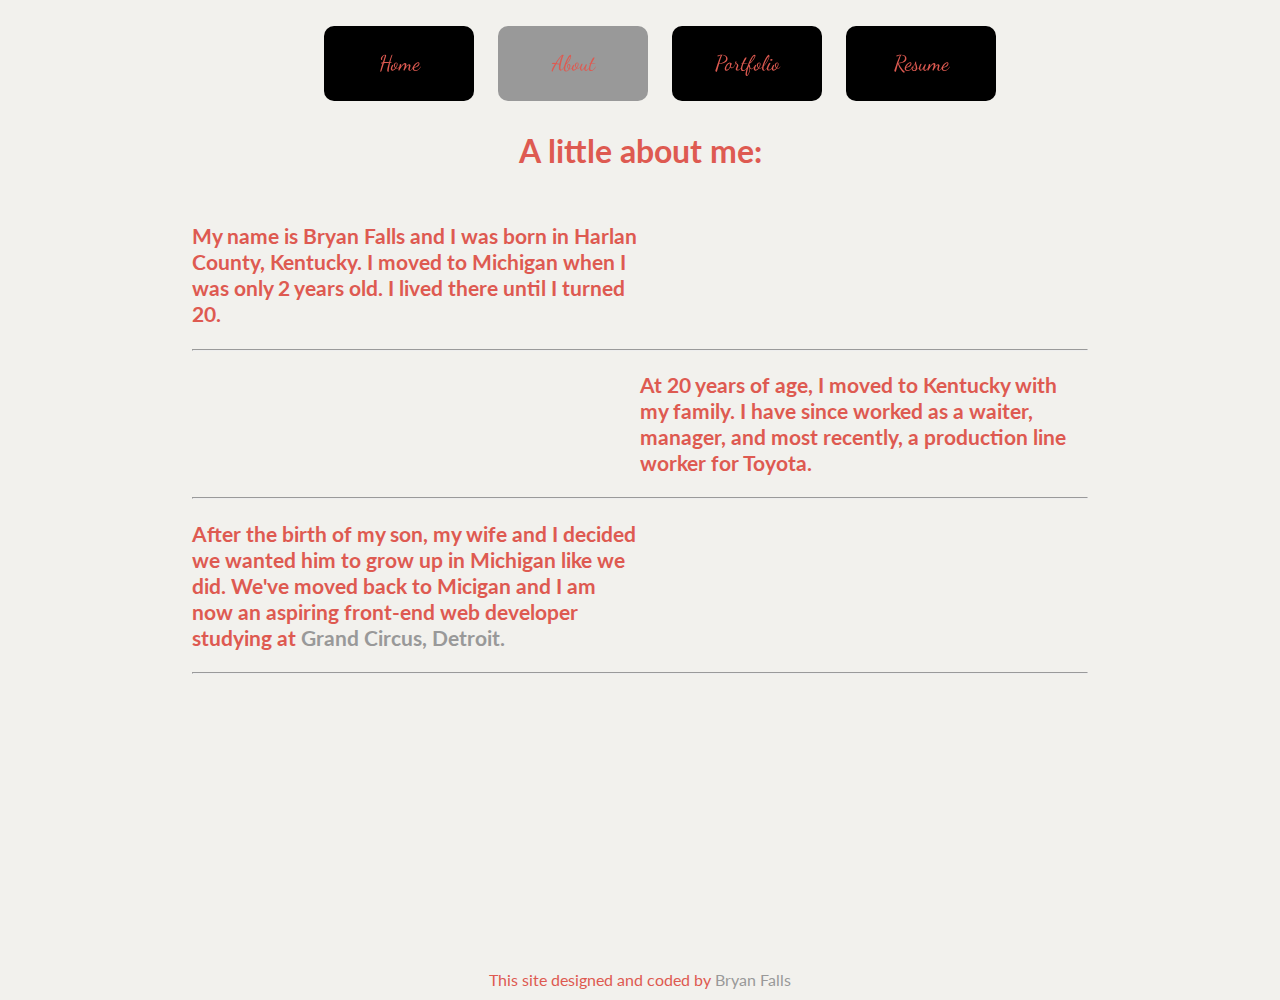
==== about.html @ 30932f8d "More changes" ====
<!DOCTYPE html>
<html>
<head>
	<title>About Me!</title>
	<meta charset="utf-8">
	<link rel="stylesheet" href="styles.css"/>
</head>
<body>

	<nav>
		<ul>
			<a href="index.html"><li>Home</li></a>
			<li class="active">About</li>
			<a href="portfolio.html"><li>Portfolio</li></a>
			<a href="resume.html"><li>Resume</li></a>
		</ul>
	</nav>

	<div id="wrapper">

	<header>
		<h1>A little about me:</h1>
	</header>

	<section>
		<p class="p-left">My name is Bryan Falls and I was born in Harlan County, Kentucky. I moved to Michigan when I was only 2 years old. I lived there until I turned 20.</p>
		<hr>

		<p class="p-right">At 20 years of age, I moved to Kentucky with my family. I have since worked as a waiter, manager, and most recently, a production line worker for Toyota.</p>
		<hr>

		<p class="p-left">After the birth of my son, my wife and I decided we wanted him to grow up in Michigan like we did. We've moved back to Micigan and I am now an aspiring  front-end web developer studying at <a href="http://www.grandcircus.co/" target="_blank">Grand Circus, Detroit.</a></p>
		<hr>
	</section>
	<footer>This site designed and coded by <a href="http://www.freecodecamp.com/bfalls158">Bryan Falls</a></footer>
	</div>
</body>
</html>
---- styles.css ----
@import url('https://fonts.googleapis.com/css?family=Dancing+Script|Lato');
html, body {
	margin: 0;
	padding: 0;
	height: 100%;
}
body {
	background: #F2F1ED;
	background-repeat: no-repeat;
	background-attachment: fixed;
	color: #DE5A51;
	font-family: 'Lato', Sans-serif;
}

nav ul {
	list-style-type: none;
}

nav ul li {
	display: inline-block;
	height: 75px;
	width: 150px;
	line-height: 75px;
	border-radius: 10px;
	margin: 10px 10px;
	background-color: black;
	font-size: 16pt;
	font-family: 'Dancing Script', cursive;
	color: #DE5A51;
}

nav ul li:hover {
	background: #999;
	border: 2px solid black;
}
nav {
	width: 100%;
	margin: auto auto;
	text-align: center;
	position: fixed;
	top: 0;
	z-index: 3;
}

#wrapper {
	margin: 100px 15% 0 15%;
	min-height: 100%;
	position: relative;
}
h1, h2, h3, footer {
	text-align: center; 
}

h3 {
	font-size: 40pt;
}

a {
	text-decoration: none;
	color: #999;
}

.active {
	background: #999;
	color: #DE5A51;
}

#projects {
	width: 100%;
	text-align: center;
}

.project-img {
	display: inline-block;
	margin: 10px 10px;
	border-radius: 15px;
}


p {
	font-weight: bold;
	font-size: 16pt;
	max-width: 50%;
	margin-left: auto;
	margin-right: auto;
}

footer {
	height: 30px;
	position: absolute;
	width: 100%;
	bottom: 0;
	left: 0;
}

header {
	padding: 10px;
}

section {
	padding-bottom: 30px;
}

#welcome {
	height: 300px;
	width: 500px;
	position: absolute;
	top: 0;
	bottom: 0;
	left: 0;
	right: 0;
	margin: auto;
}

.p-left {
	margin-left: 0;
}

.p-right {
	margin-right: 0;
}
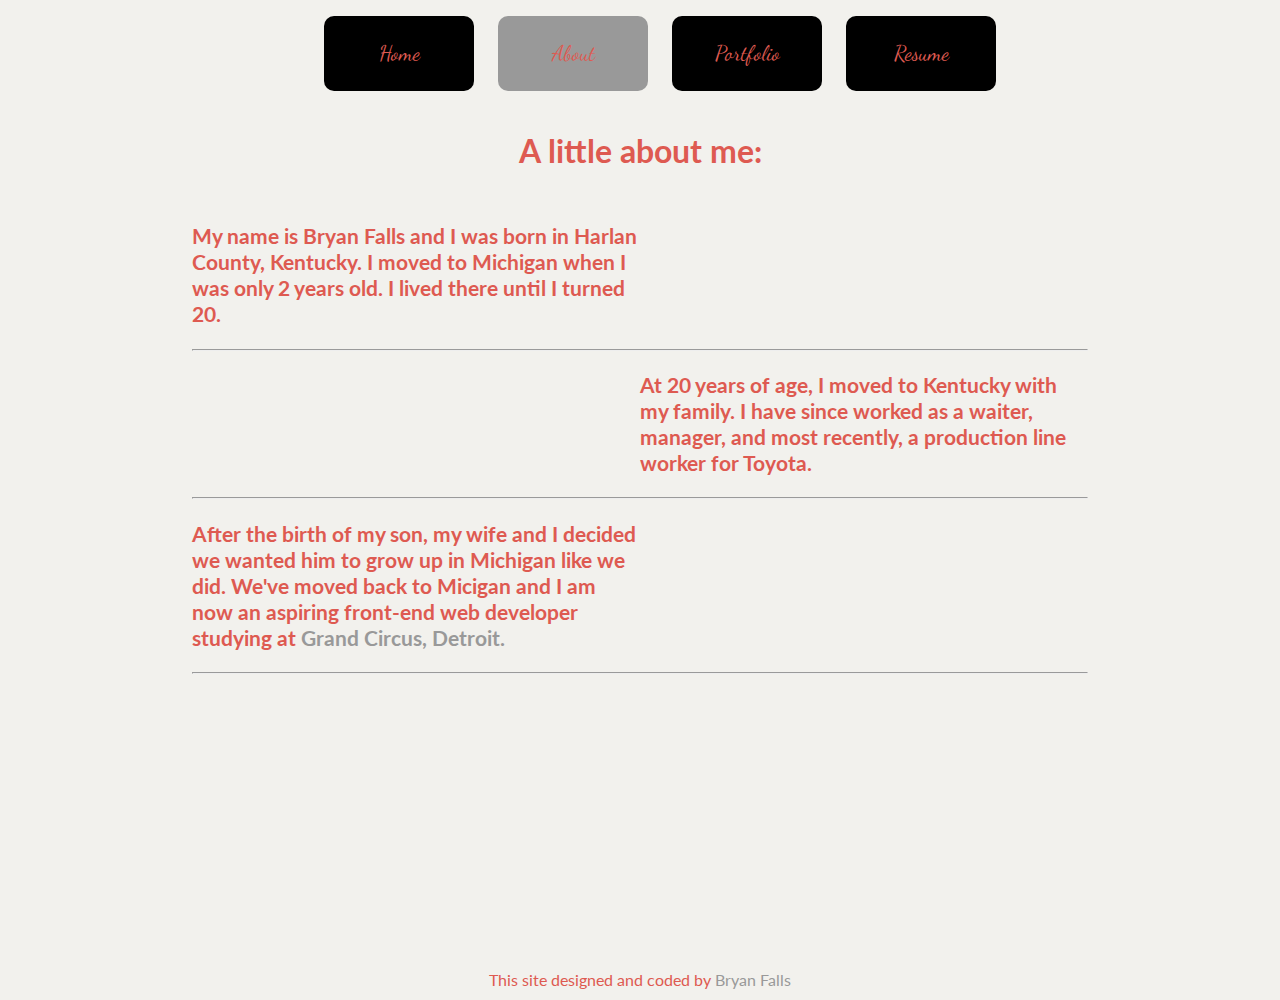
==== commit 4f531481: "Fixed img responsivness based on feedback" ====
--- a/about.html
+++ b/about.html
@@ -3,7 +3,9 @@
 <head>
 	<title>About Me!</title>
 	<meta charset="utf-8">
+	<meta name="viewport" content="width=device-width">
 	<link rel="stylesheet" href="styles.css"/>
+	<link rel="stylesheet" href="media.css"/>
 </head>
 <body>
 
@@ -16,7 +18,7 @@
 		</ul>
 	</nav>
 
-	<div id="wrapper">
+	<main id="wrapper">
 
 	<header>
 		<h1>A little about me:</h1>
@@ -33,6 +35,6 @@
 		<hr>
 	</section>
 	<footer>This site designed and coded by <a href="http://www.freecodecamp.com/bfalls158">Bryan Falls</a></footer>
-	</div>
+	</main>
 </body>
 </html>--- a/styles.css
+++ b/styles.css
@@ -1,4 +1,6 @@
 @import url('https://fonts.googleapis.com/css?family=Dancing+Script|Lato');
+
+/*Body styling/background*/
 html, body {
 	margin: 0;
 	padding: 0;
@@ -12,6 +14,14 @@
 	font-family: 'Lato', Sans-serif;
 }
 
+#index {
+	background: url("https://static.pexels.com/photos/90807/pexels-photo-90807.jpeg");
+	background-size: 100%;
+	background-repeat: no-repeat;
+	background-attachment: fixed;	
+}
+
+/*nav bar styling*/
 nav ul {
 	list-style-type: none;
 }
@@ -22,7 +32,7 @@
 	width: 150px;
 	line-height: 75px;
 	border-radius: 10px;
-	margin: 10px 10px;
+	margin: 0px 10px;
 	background-color: black;
 	font-size: 16pt;
 	font-family: 'Dancing Script', cursive;
@@ -31,7 +41,7 @@
 
 nav ul li:hover {
 	background: #999;
-	border: 2px solid black;
+	border: 2px outset black;
 }
 nav {
 	width: 100%;
@@ -40,7 +50,9 @@
 	position: fixed;
 	top: 0;
 	z-index: 3;
+	background-color: #F2F1ED;
 }
+
 
 #wrapper {
 	margin: 100px 15% 0 15%;
@@ -72,10 +84,20 @@
 
 .project-img {
 	display: inline-block;
-	margin: 10px 10px;
+	/*margin: 10px 10px 0 10px;*/
 	border-radius: 15px;
+	width: 90%;
 }
 
+.project-img:hover {
+	border: 2px solid #DE5A51;
+}
+
+.project-divs {
+	display: inline-block;
+	width: 30%;
+	height: auto;
+}
 
 p {
 	font-weight: bold;
@@ -118,4 +140,10 @@
 
 .p-right {
 	margin-right: 0;
+}
+
+#welcome-text {
+	background-color: rgba(242, 241, 237, 0.7);
+	border-radius: 20px;
+	border: 2px solid #F2F1ED;
 }--- a/media.css
+++ b/media.css
@@ -0,0 +1,53 @@
+   	@media screen and (max-width: 1024px) {
+   		body {
+   			font-weight: normal;
+   		}
+	}
+
+	@media screen and (max-width: 768px) {
+		body {
+			font-weight: bold;
+		}
+
+    	nav ul li {
+    		margin-left: 0;
+    		width: 100%;
+    		height: 25px;
+    		line-height: 25px;
+    		font-size: 20px;
+    		
+    	}
+
+        .project-divs {
+            width: 45%;
+        }
+
+		
+	}
+
+	@media screen and (max-width: 480px) {
+		nav {
+    		width: 100%;
+    	}
+
+    	nav ul li {
+    		margin:0 auto;
+    		width: 100%;
+    		height: 25px;
+    		line-height: 25px;
+    		font-size: 20px;
+    		background-color: hotpink; /*Hidious*/
+    		color: yellow; /*Also Hidious*/
+    	}
+    	body {
+    		font-weight: bolder;
+    	}
+
+    	.p-left, .p-right {
+    		margin:0 auto;
+    	}
+
+        .project-divs {
+            width: 100%;
+        }
+	}